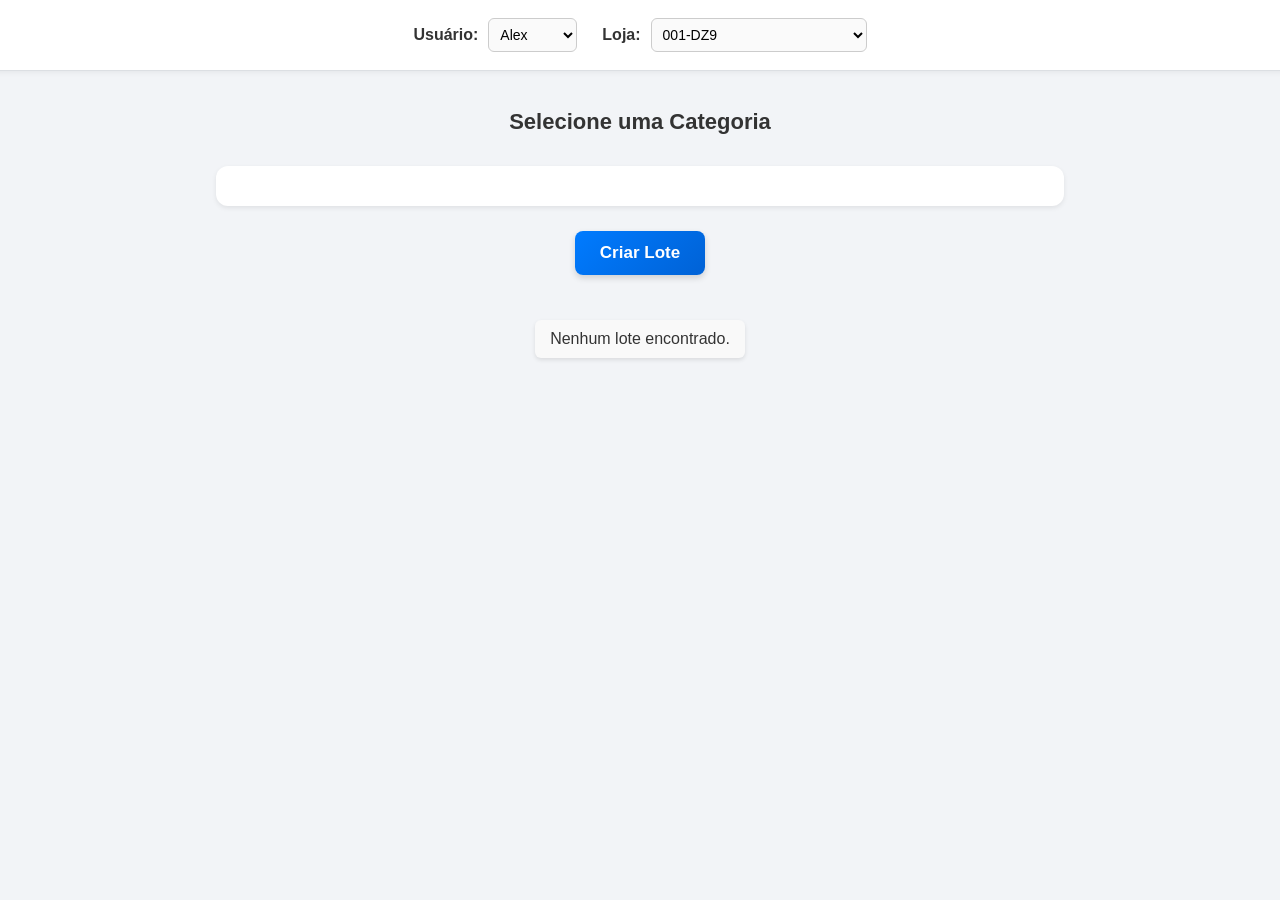
==== contagens.html @ 691c2fd4 "Add files via upload" ====
<!DOCTYPE html>
<html lang="pt-br">
  <head>
    <meta charset="UTF-8" />
    <meta name="viewport" content="width=device-width, initial-scale=1.0" />
    <title>Contagens</title>
    <link rel="stylesheet" href="./contagens.css" />
  </head>
  <body>
    <!-- Botão Tela Cheia -->
    <button id="botao-tela-cheia">Tela Cheia</button>

    <!-- Radio Loja ou Depósito -->
    <div id="selecao-tipo">
      <label>
        <input
          type="radio"
          name="tipo-local"
          value="loja"
          id="radio-loja"
          checked
        />
        Loja
      </label>
      <label>
        <input
          type="radio"
          name="tipo-local"
          value="deposito"
          id="radio-deposito"
        />
        Depósito
      </label>
    </div>

    <!-- Corredor -->
    <div class="campo">
      <label for="corredor">Corredor:</label>
      <input type="text" id="corredor" class="expandido" />
    </div>

    <!-- Coluna e Andar -->
    <div class="campo-coluna-andar">
      <div class="campo coluna-andar">
        <label for="coluna">Coluna:</label>
        <select id="coluna">
          <option value="">Selecione</option>
          <option value="A">A</option>
          <option value="B">B</option>
          <option value="C">C</option>
          <option value="D">D</option>
          <option value="E">E</option>
          <option value="F">F</option>
          <option value="G">G</option>
          <option value="H">H</option>
          <option value="I">I</option>
          <option value="J">J</option>
          <option value="K">K</option>
          <option value="L">L</option>
          <option value="M">M</option>
          <option value="N">N</option>
          <option value="O">O</option>
          <option value="P">P</option>
          <option value="Q">Q</option>
          <option value="R">R</option>
          <option value="S">S</option>
          <option value="T">T</option>
          <option value="U">U</option>
          <option value="V">V</option>
          <option value="W">W</option>
          <option value="X">X</option>
          <option value="Y">Y</option>
          <option value="Z">Z</option>
        </select>
      </div>

      <div class="campo coluna-andar">
        <label for="andar">Andar:</label>
        <select id="andar">
          <option value="">Selecione</option>
          <option value="1">1</option>
          <option value="2">2</option>
          <option value="3">3</option>
          <option value="4">4</option>
          <option value="5">5</option>
          <option value="6">6</option>
          <option value="7">7</option>
          <option value="8">8</option>
          <option value="9">9</option>
          <option value="10">10</option>
          <option value="11">11</option>
          <option value="12">12</option>
          <option value="13">13</option>
          <option value="14">14</option>
          <option value="15">15</option>
          <option value="16">16</option>
          <option value="17">17</option>
          <option value="18">18</option>
          <option value="19">19</option>
          <option value="20">20</option>
        </select>
      </div>
    </div>

    <!-- Código ou Nome do Produto -->
    <div class="campo campo-codigo-produto">
      <label for="codigo-produto">Digite o código ou nome do produto:</label>
      <input type="text" id="codigo-produto" class="expandido" />
    </div>

    <!-- Quantidade e Qtde1 -->
    <div class="campo-quantidade">
      <div class="campo quantidade-campo">
        <label for="quantidade" class="label-acima">Digite a quantidade:</label>
        <input type="number" id="quantidade" />
      </div>
      <div class="qtde1">
        <label for="checkbox-qtde1">Qtde1:</label>
        <input type="checkbox" id="checkbox-qtde1" />
      </div>
    </div>

    <!-- Botão Exportar -->
    <button id="botao-exportar-contagens">Exportar Contagens</button>

    <script src="./contagens.js"></script>
  </body>
</html>
---- contagens.css ----
/* -------------------------------------------------------------
   Reset básico
-------------------------------------------------------------*/
* {
  margin: 0;
  padding: 0;
  box-sizing: border-box;
}

body {
  font-family: "Segoe UI", Arial, sans-serif;
  background-color: #f5f6fa;
  color: #333;
  display: flex;
  flex-direction: column;
  align-items: center;
  min-height: 100vh;
  padding: 1.5rem;
}

/* -------------------------------------------------------------
   Botões
-------------------------------------------------------------*/
button {
  padding: 0.6rem 1.2rem;
  border: none;
  border-radius: 0.5rem;
  font-size: 1rem;
  font-weight: 600;
  cursor: pointer;
  transition: all 0.2s ease;
  box-shadow: 0 0.2rem 0.6rem rgba(0, 0, 0, 0.1);
}

#botao-tela-cheia {
  background: linear-gradient(135deg, #4e54c8, #8f94fb);
  color: white;
  margin-bottom: 1rem;
}

#botao-tela-cheia:hover {
  transform: translateY(-0.125rem);
  box-shadow: 0 0.4rem 1.2rem rgba(0, 0, 0, 0.15);
}

#botao-exportar-contagens {
  background: linear-gradient(135deg, #00b894, #55efc4);
  color: white;
  margin-top: 1rem;
}

#botao-exportar-contagens:hover {
  transform: translateY(-0.125rem);
  box-shadow: 0 0.4rem 1.2rem rgba(0, 0, 0, 0.15);
}

/* -------------------------------------------------------------
   Radios Loja e Depósito
-------------------------------------------------------------*/
#selecao-tipo {
  display: flex;
  gap: 1rem;
  margin-bottom: 0.8rem;
  align-items: center;
}

#selecao-tipo label {
  font-weight: 600;
  cursor: pointer;
}

/* -------------------------------------------------------------
   Campos de entrada e selects
-------------------------------------------------------------*/
.campo {
  display: flex;
  align-items: center;
  gap: 0.3rem;
  margin-bottom: 0.8rem;
  width: 100%;
  max-width: 30rem;
}

.campo label {
  font-weight: 500;
  min-width: 4.5rem;
  font-size: 0.9rem;
}

/* Inputs que ocupam todo espaço disponível */
.campo input[type="text"].expandido,
.campo input[type="number"].expandido,
.campo select {
  flex: 1;
  width: 100%;
  padding: 0.4rem 0.6rem;
  border-radius: 0.3rem;
  border: 1px solid #ccc;
  font-size: 0.9rem;
}

/* Coluna e Andar lado a lado */
.campo-coluna-andar {
  display: flex;
  gap: 0.3rem;
  width: 100%;
  max-width: 30rem;
}

.campo-coluna-andar .coluna-andar {
  display: flex;
  flex-direction: column; /* label acima do select */
  flex: 1;
  gap: 0.2rem;
}

.campo-codigo-produto {
  display: flex;
  flex-direction: column; /* Label acima do input */
  gap: 0.2rem; /* pequeno espaçamento entre label e input */
}

/* Campo quantidade e checkbox Qtde1 */
.campo-quantidade {
  display: flex;
  width: 100%;
  max-width: 30rem;
  align-items: center;
  gap: 0.5rem;
}

.campo-quantidade .quantidade-campo {
  flex: 0 0 70%;
  display: flex;
  flex-direction: column; /* label acima do input */
  gap: 0.2rem;
}

.campo-quantidade .qtde1 {
  flex: 1;
  display: flex;
  justify-content: flex-start;
  align-items: center; /* centraliza verticalmente */
  gap: 0.3rem;
}

.campo-quantidade input[type="checkbox"] {
  transform: scale(1.1);
  cursor: pointer;
}

/* Inputs padrão */
input[type="text"],
input[type="number"],
select {
  padding: 0.4rem 0.6rem;
  border-radius: 0.3rem;
  border: 1px solid #ccc;
  font-size: 0.9rem;
  width: 100%;
}
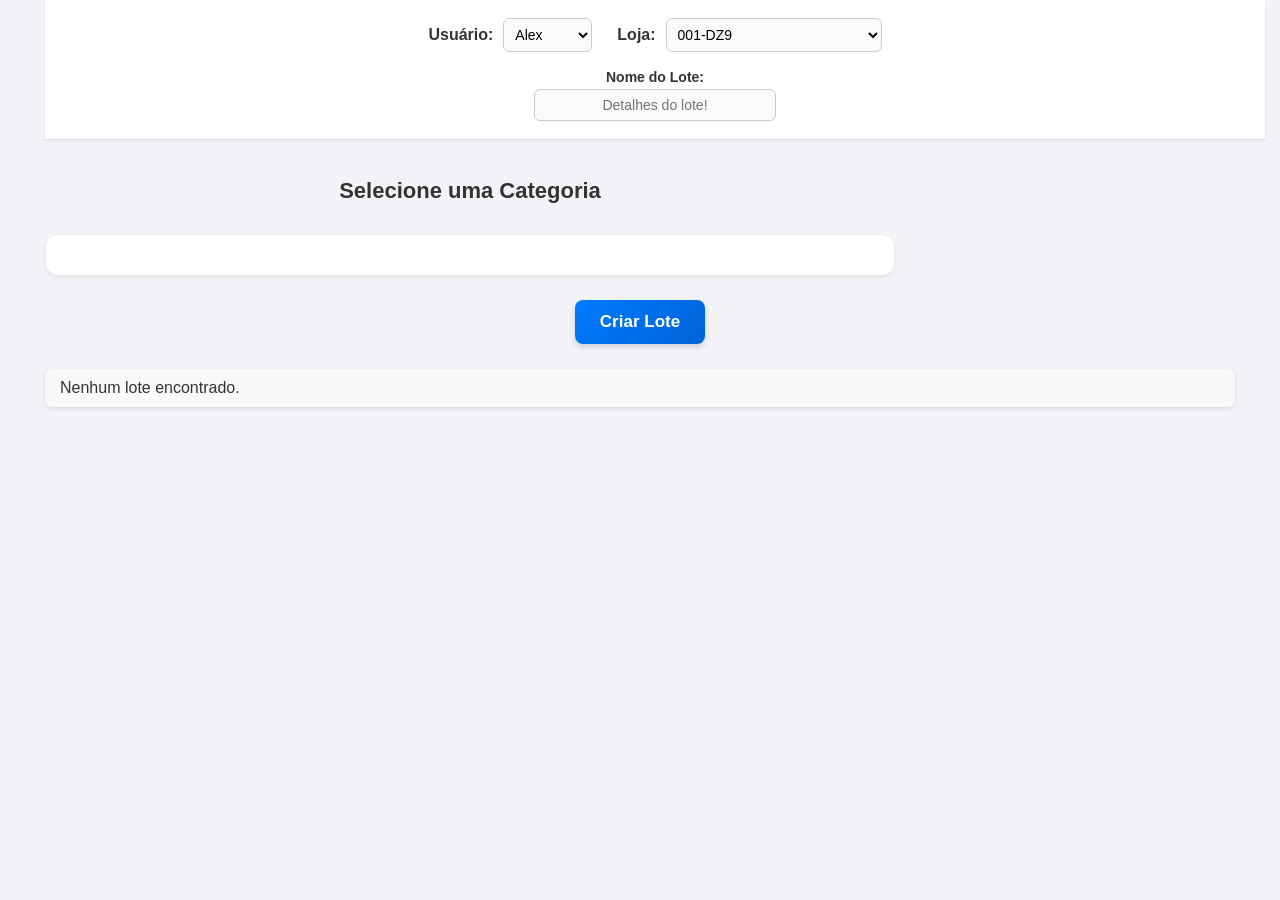
==== commit 45d561b0: "Novo Projeto" ====
--- a/contagens.html
+++ b/contagens.html
@@ -1,128 +1,126 @@
-<!DOCTYPE html>
-<html lang="pt-br">
-  <head>
-    <meta charset="UTF-8" />
-    <meta name="viewport" content="width=device-width, initial-scale=1.0" />
-    <title>Contagens</title>
-    <link rel="stylesheet" href="./contagens.css" />
-  </head>
-  <body>
-    <!-- Botão Tela Cheia -->
-    <button id="botao-tela-cheia">Tela Cheia</button>
-
-    <!-- Radio Loja ou Depósito -->
-    <div id="selecao-tipo">
-      <label>
-        <input
-          type="radio"
-          name="tipo-local"
-          value="loja"
-          id="radio-loja"
-          checked
-        />
-        Loja
-      </label>
-      <label>
-        <input
-          type="radio"
-          name="tipo-local"
-          value="deposito"
-          id="radio-deposito"
-        />
-        Depósito
-      </label>
-    </div>
-
-    <!-- Corredor -->
-    <div class="campo">
-      <label for="corredor">Corredor:</label>
-      <input type="text" id="corredor" class="expandido" />
-    </div>
-
-    <!-- Coluna e Andar -->
-    <div class="campo-coluna-andar">
-      <div class="campo coluna-andar">
-        <label for="coluna">Coluna:</label>
-        <select id="coluna">
-          <option value="">Selecione</option>
-          <option value="A">A</option>
-          <option value="B">B</option>
-          <option value="C">C</option>
-          <option value="D">D</option>
-          <option value="E">E</option>
-          <option value="F">F</option>
-          <option value="G">G</option>
-          <option value="H">H</option>
-          <option value="I">I</option>
-          <option value="J">J</option>
-          <option value="K">K</option>
-          <option value="L">L</option>
-          <option value="M">M</option>
-          <option value="N">N</option>
-          <option value="O">O</option>
-          <option value="P">P</option>
-          <option value="Q">Q</option>
-          <option value="R">R</option>
-          <option value="S">S</option>
-          <option value="T">T</option>
-          <option value="U">U</option>
-          <option value="V">V</option>
-          <option value="W">W</option>
-          <option value="X">X</option>
-          <option value="Y">Y</option>
-          <option value="Z">Z</option>
-        </select>
-      </div>
-
-      <div class="campo coluna-andar">
-        <label for="andar">Andar:</label>
-        <select id="andar">
-          <option value="">Selecione</option>
-          <option value="1">1</option>
-          <option value="2">2</option>
-          <option value="3">3</option>
-          <option value="4">4</option>
-          <option value="5">5</option>
-          <option value="6">6</option>
-          <option value="7">7</option>
-          <option value="8">8</option>
-          <option value="9">9</option>
-          <option value="10">10</option>
-          <option value="11">11</option>
-          <option value="12">12</option>
-          <option value="13">13</option>
-          <option value="14">14</option>
-          <option value="15">15</option>
-          <option value="16">16</option>
-          <option value="17">17</option>
-          <option value="18">18</option>
-          <option value="19">19</option>
-          <option value="20">20</option>
-        </select>
-      </div>
-    </div>
-
-    <!-- Código ou Nome do Produto -->
-    <div class="campo campo-codigo-produto">
-      <label for="codigo-produto">Digite o código ou nome do produto:</label>
-      <input type="text" id="codigo-produto" class="expandido" />
-    </div>
-
-    <!-- Quantidade e Qtde1 -->
-    <div class="campo-quantidade">
-      <div class="campo quantidade-campo">
-        <label for="quantidade" class="label-acima">Digite a quantidade:</label>
-        <input type="number" id="quantidade" />
-      </div>
-      <div class="qtde1">
-        <label for="checkbox-qtde1">Qtde1:</label>
-        <input type="checkbox" id="checkbox-qtde1" />
-      </div>
-    </div>
-
-    <!-- Botão Exportar -->
-    <button id="botao-exportar-contagens">Exportar Contagens</button>
-
-    <script src="./contagens.js"></script>
-  </body>
-</html>
+<!DOCTYPE html>
+<html lang="pt-br">
+  <head>
+    <meta charset="UTF-8" />
+    <meta name="viewport" content="width=device-width, initial-scale=1.0" />
+    <title>Contagens</title>
+    <link rel="stylesheet" href="./contagens.css" />
+  </head>
+  <body>
+    <button id="botao-tela-cheia">Tela Cheia</button>
+
+    <div id="selecao-tipo">
+      <label
+        ><input type="radio" name="tipo-local" value="loja" checked />
+        Loja</label
+      >
+      <label
+        ><input type="radio" name="tipo-local" value="deposito" />
+        Depósito</label
+      >
+    </div>
+
+    <div class="campo">
+      <label for="corredor">Corredor:</label>
+      <input type="text" id="corredor" class="expandido" />
+    </div>
+
+    <div class="campo-coluna-andar">
+      <div class="campo coluna-andar">
+        <label for="coluna">Coluna:</label>
+        <select id="coluna">
+          <option value="A">A</option>
+          <option value="B">B</option>
+          <option value="C">C</option>
+          <option value="D">D</option>
+          <option value="E">E</option>
+          <option value="F">F</option>
+          <option value="G">G</option>
+          <option value="H">H</option>
+          <option value="I">I</option>
+          <option value="J">J</option>
+          <option value="K">K</option>
+          <option value="L">L</option>
+          <option value="M">M</option>
+          <option value="N">N</option>
+          <option value="O">O</option>
+          <option value="P">P</option>
+          <option value="Q">Q</option>
+          <option value="R">R</option>
+          <option value="S">S</option>
+          <option value="T">T</option>
+          <option value="U">U</option>
+          <option value="V">V</option>
+          <option value="W">W</option>
+          <option value="X">X</option>
+          <option value="Y">Y</option>
+          <option value="Z">Z</option>
+        </select>
+      </div>
+      <div class="campo coluna-andar">
+        <label for="andar">Andar:</label>
+        <select id="andar">
+          <option value="1">1</option>
+          <option value="2">2</option>
+          <option value="3">3</option>
+          <option value="4">4</option>
+          <option value="5">5</option>
+          <option value="6">6</option>
+          <option value="7">7</option>
+          <option value="8">8</option>
+          <option value="9">9</option>
+          <option value="10">10</option>
+          <option value="11">11</option>
+          <option value="12">12</option>
+          <option value="13">13</option>
+          <option value="14">14</option>
+          <option value="15">15</option>
+          <option value="16">16</option>
+          <option value="17">17</option>
+          <option value="18">18</option>
+          <option value="19">19</option>
+          <option value="20">20</option>
+        </select>
+      </div>
+    </div>
+
+    <div class="campo campo-codigo-produto">
+      <label for="codigo-produto">Digite o código ou nome do produto:</label>
+      <input
+        type="text"
+        id="codigo-produto"
+        class="expandido"
+        enterkeyhint="enter"
+      />
+    </div>
+
+    <div id="info-produto"></div>
+
+    <div class="campo-quantidade">
+      <div class="campo quantidade-campo">
+        <label for="quantidade">Digite a quantidade:</label>
+        <input type="number" id="quantidade" />
+      </div>
+      <div class="qtde1">
+        <label for="checkbox-qtde1">Qtde1:</label>
+        <input type="checkbox" id="checkbox-qtde1" />
+      </div>
+    </div>
+
+    <div id="ultimo-produto"></div>
+
+    <button id="botao-exportar-contagens">Exportar Contagens</button>
+    <button id="botao-ver-contagens">Ver Contagens Salvas</button>
+
+    <div id="modal-contagens" class="modal-contagens">
+      <div class="modal-conteudo">
+        <button id="fechar-modal" class="fechar-modal">X</button>
+        <h3>Contagens Salvas</h3>
+        <div id="lista-contagens"></div>
+      </div>
+    </div>
+
+    <script src="./contagens.js"></script>
+    <script src="./exportar-contagens.js"></script>
+  </body>
+</html>
--- a/contagens.css
+++ b/contagens.css
@@ -1,161 +1,432 @@
-/* -------------------------------------------------------------
-   Reset básico
--------------------------------------------------------------*/
-* {
-  margin: 0;
-  padding: 0;
-  box-sizing: border-box;
-}
-
-body {
-  font-family: "Segoe UI", Arial, sans-serif;
-  background-color: #f5f6fa;
-  color: #333;
-  display: flex;
-  flex-direction: column;
-  align-items: center;
-  min-height: 100vh;
-  padding: 1.5rem;
-}
-
-/* -------------------------------------------------------------
-   Botões
--------------------------------------------------------------*/
-button {
-  padding: 0.6rem 1.2rem;
-  border: none;
-  border-radius: 0.5rem;
-  font-size: 1rem;
-  font-weight: 600;
-  cursor: pointer;
-  transition: all 0.2s ease;
-  box-shadow: 0 0.2rem 0.6rem rgba(0, 0, 0, 0.1);
-}
-
-#botao-tela-cheia {
-  background: linear-gradient(135deg, #4e54c8, #8f94fb);
-  color: white;
-  margin-bottom: 1rem;
-}
-
-#botao-tela-cheia:hover {
-  transform: translateY(-0.125rem);
-  box-shadow: 0 0.4rem 1.2rem rgba(0, 0, 0, 0.15);
-}
-
-#botao-exportar-contagens {
-  background: linear-gradient(135deg, #00b894, #55efc4);
-  color: white;
-  margin-top: 1rem;
-}
-
-#botao-exportar-contagens:hover {
-  transform: translateY(-0.125rem);
-  box-shadow: 0 0.4rem 1.2rem rgba(0, 0, 0, 0.15);
-}
-
-/* -------------------------------------------------------------
-   Radios Loja e Depósito
--------------------------------------------------------------*/
-#selecao-tipo {
-  display: flex;
-  gap: 1rem;
-  margin-bottom: 0.8rem;
-  align-items: center;
-}
-
-#selecao-tipo label {
-  font-weight: 600;
-  cursor: pointer;
-}
-
-/* -------------------------------------------------------------
-   Campos de entrada e selects
--------------------------------------------------------------*/
-.campo {
-  display: flex;
-  align-items: center;
-  gap: 0.3rem;
-  margin-bottom: 0.8rem;
-  width: 100%;
-  max-width: 30rem;
-}
-
-.campo label {
-  font-weight: 500;
-  min-width: 4.5rem;
-  font-size: 0.9rem;
-}
-
-/* Inputs que ocupam todo espaço disponível */
-.campo input[type="text"].expandido,
-.campo input[type="number"].expandido,
-.campo select {
-  flex: 1;
-  width: 100%;
-  padding: 0.4rem 0.6rem;
-  border-radius: 0.3rem;
-  border: 1px solid #ccc;
-  font-size: 0.9rem;
-}
-
-/* Coluna e Andar lado a lado */
-.campo-coluna-andar {
-  display: flex;
-  gap: 0.3rem;
-  width: 100%;
-  max-width: 30rem;
-}
-
-.campo-coluna-andar .coluna-andar {
-  display: flex;
-  flex-direction: column; /* label acima do select */
-  flex: 1;
-  gap: 0.2rem;
-}
-
-.campo-codigo-produto {
-  display: flex;
-  flex-direction: column; /* Label acima do input */
-  gap: 0.2rem; /* pequeno espaçamento entre label e input */
-}
-
-/* Campo quantidade e checkbox Qtde1 */
-.campo-quantidade {
-  display: flex;
-  width: 100%;
-  max-width: 30rem;
-  align-items: center;
-  gap: 0.5rem;
-}
-
-.campo-quantidade .quantidade-campo {
-  flex: 0 0 70%;
-  display: flex;
-  flex-direction: column; /* label acima do input */
-  gap: 0.2rem;
-}
-
-.campo-quantidade .qtde1 {
-  flex: 1;
-  display: flex;
-  justify-content: flex-start;
-  align-items: center; /* centraliza verticalmente */
-  gap: 0.3rem;
-}
-
-.campo-quantidade input[type="checkbox"] {
-  transform: scale(1.1);
-  cursor: pointer;
-}
-
-/* Inputs padrão */
-input[type="text"],
-input[type="number"],
-select {
-  padding: 0.4rem 0.6rem;
-  border-radius: 0.3rem;
-  border: 1px solid #ccc;
-  font-size: 0.9rem;
-  width: 100%;
-}
+/* ===========================================================
+   Reset básico e tipografia
+=========================================================== */
+* {
+  margin: 0;
+  padding: 0;
+  box-sizing: border-box;
+}
+
+body {
+  font-family: "Segoe UI", Arial, sans-serif;
+  background: #f5f6fa;
+  color: #333;
+  display: flex;
+  flex-direction: column;
+  align-items: center;
+  min-height: 100vh;
+  padding: 1.5rem;
+}
+
+/* ===========================================================
+   Botões principais
+=========================================================== */
+button {
+  padding: 0.6rem 1.2rem;
+  border: none;
+  border-radius: 0.5rem;
+  font-size: 1rem;
+  font-weight: 600;
+  cursor: pointer;
+  transition: all 0.2s ease;
+  box-shadow: 0 0.2rem 0.6rem rgba(0, 0, 0, 0.1);
+}
+
+button:hover {
+  transform: translateY(-0.125rem);
+  box-shadow: 0 0.4rem 1.2rem rgba(0, 0, 0, 0.15);
+}
+
+#botao-tela-cheia {
+  background: linear-gradient(135deg, #4e54c8, #8f94fb);
+  color: #fff;
+  margin-bottom: 1rem;
+}
+
+#botao-exportar-contagens {
+  background: linear-gradient(135deg, #00b894, #55efc4);
+  color: #fff;
+  margin-top: 1rem;
+}
+
+
+#botao-ver-contagens{
+  margin-top: 1rem;
+  background: linear-gradient(135deg, #081e9b, #556cef);
+  color: #fff;
+}
+
+/* ===========================================================
+   Radios Loja / Depósito
+=========================================================== */
+#selecao-tipo {
+  display: flex;
+  gap: 1rem;
+  margin-bottom: 0.8rem;
+  align-items: center;
+}
+
+#selecao-tipo label {
+  font-weight: 600;
+  cursor: pointer;
+}
+
+/* ===========================================================
+   Campos de entrada e selects
+=========================================================== */
+.campo,
+.campo-coluna-andar,
+.campo-quantidade {
+  display: flex;
+  width: 100%;
+  max-width: 30rem;
+  gap: 0.5rem;
+  margin-bottom: 0.8rem;
+  align-items: center;
+}
+
+.campo-coluna-andar {
+  gap: 0.3rem;
+}
+
+.campo-coluna-andar .coluna-andar {
+  flex: 1;
+  display: flex;
+  flex-direction: column;
+  gap: 0.2rem;
+}
+
+.campo-codigo-produto,
+.campo-quantidade .quantidade-campo {
+  flex-direction: column;
+  gap: 0.2rem;
+}
+
+.campo-quantidade .quantidade-campo {
+  flex: 0 0 70%;
+  margin-top: 12px;
+}
+
+.campo-quantidade .qtde1 {
+  flex: 1;
+  display: flex;
+  gap: 0.3rem;
+  align-items: center;
+}
+
+input[type="text"],
+input[type="number"],
+select {
+  padding: 0.4rem 0.6rem;
+  border-radius: 0.3rem;
+  border: 1px solid #ccc;
+  font-size: 0.9rem;
+  width: 100%;
+}
+
+input[type="checkbox"] {
+  transform: scale(1.1);
+  cursor: pointer;
+}
+
+/* ===========================================================
+   Containers de produto e resultados
+=========================================================== */
+#info-produto,
+.ultimo-contado,
+.item-resultado {
+  border-radius: 12px;
+  padding: 12px 16px;
+  font-family: "Segoe UI", Arial, sans-serif;
+  font-size: 0.95rem;
+  line-height: 1.3;
+  transition: all 0.3s ease;
+  display: flex;
+  flex-direction: column;
+  gap: 6px;
+}
+
+#info-produto {
+  min-height: 80px;
+  max-width: 30rem;
+  width: 100%;
+  background: #ffffff;
+  color: #f0f0f0;
+  box-shadow: 0 4px 12px rgba(0, 0, 0, 0.2);
+  display: none;
+}
+
+.ultimo-contado,
+.item-resultado {
+  background: #1f1f1f;
+  color: #fff;
+  border: 1px solid #3a3a3a;
+  cursor: pointer;
+}
+
+.item-resultado:hover,
+.ultimo-contado:hover {
+  background: #2c2c2c;
+  border-color: #6a00ff;
+}
+
+/* ===========================================================
+   Estilos de linhas internas do produto
+=========================================================== */
+#info-produto strong,
+.ultimo-contado div strong {
+  color: #555555;
+  font-weight: 600;
+  margin-right: 4px;
+}
+
+#info-produto .linha-seq-ean,
+#info-produto .linha-qtd {
+  display: flex;
+  justify-content: space-between;
+  align-items: center;
+  width: 100%;
+}
+
+#info-produto .linha-descricao {
+  display: flex;
+  flex-direction: column;
+}
+
+#info-produto .linha-descricao .descricao {
+  font-weight: 600;
+  color: #070abb;
+  word-break: break-word;
+}
+
+#info-produto .linha-qtd .qtd {
+  font-weight: 600;
+  color: #ff0000;
+}
+
+#info-produto .linha-seq-ean .seq,
+#info-produto .linha-seq-ean .ean {
+  font-weight: 600;
+  color: #1e00ff;
+}
+
+/* ===========================================================
+   Status do produto
+=========================================================== */
+.produto-encontrado {
+  background: linear-gradient(135deg, #0f2027, #203a43, #2c5364);
+  border: 1.7px solid #00ffee;
+}
+
+.produto-fora-lote {
+  background: linear-gradient(135deg, #2c003e, #4a007b);
+  border: 1px solid #ff6ec7;
+}
+
+.produto-fora-lote .msg,
+.produto-nao-encontrado .msg {
+  font-weight: 600;
+}
+
+.produto-fora-lote .msg {
+  color: #ff6ec7;
+}
+
+.produto-nao-encontrado {
+  background: linear-gradient(135deg, #3a0000, #6b0000);
+  border: 1px solid #ff4c4c;
+}
+
+.produto-nao-encontrado .msg {
+  color: #ff4c4c;
+}
+
+/* ===========================================================
+   Lista de resultados da busca
+=========================================================== */
+.lista-resultados {
+  display: flex;
+  flex-direction: column;
+  gap: 8px;
+  margin-top: 10px;
+}
+
+.item-resultado div {
+  margin-bottom: 4px;
+}
+
+.descricao-lista {
+  font-size: 0.9rem;
+  opacity: 0.9;
+}
+
+/* ===========================================================
+   Último produto contado
+=========================================================== */
+#ultimo-produto {
+  width: 100%;
+  max-width: 30rem;
+  display: flex;
+  flex-direction: column;
+  gap: 8px;
+  margin-top: 10px;
+}
+
+.ultimo-contado div span {
+  color: #00ffab;
+  font-weight: 600;
+}
+
+/* ===========================================================
+   Estilos Qtde1
+=========================================================== */
+.bloqueado-qtde {
+  background: #c0c0c0 !important;
+  border: 1px solid #0094b2 !important;
+  color: #ff0000 !important;
+  font-weight: 600;
+  pointer-events: none !important;
+  user-select: none !important;
+}
+
+
+/* ===========================================================
+   Último produto contado
+=========================================================== */
+#ultimo-produto {
+  width: 100%;
+  max-width: 30rem;
+  display: flex;
+  flex-direction: column;
+  gap: 8px;
+  margin-top: 10px;
+  font-family: "Segoe UI", Arial, sans-serif;
+}
+
+.ultimo-contado {
+  padding: 12px 16px;
+  border-radius: 8px;
+  background: #1f1f1f;
+  color: #fff;
+  border: 1px solid #3a3a3a;
+  transition: all 0.2s ease;
+  display: flex;
+  flex-direction: column;
+  gap: 6px;
+}
+
+.ultimo-contado:hover {
+  background: #2c2c2c;
+  border-color: #6a00ff;
+}
+
+/* Cada linha dentro do último produto contado */
+.ultimo-contado div {
+  display: flex;
+  gap: 6px;
+  flex-wrap: wrap; /* evita overflow se a descrição for longa */
+  align-items: start;
+}
+
+/* Chave (SEQ, EAN, Qtd) */
+.ultimo-contado .chave {
+  color: #8ab4f8;   /* azul suave */
+  font-weight: 600;
+  min-width: 50px;   /* largura mínima para alinhar valores */
+  text-align: left;
+}
+
+/* Valor */
+.ultimo-contado .valor {
+  color: #00ffab;   /* destaque em verde */
+  font-weight: 600;
+  flex: 1;           /* ocupa espaço restante, facilita quebra de linha */
+  word-break: break-word; /* evita overflow de textos longos */
+}
+
+/* Descrição mais suave */
+.ultimo-contado .descricao-lista .valor {
+  font-size: 0.95rem;
+  opacity: 0.9;
+}
+
+
+
+
+/* ===========================================================
+   Modal de contagens
+=========================================================== */
+.modal-contagens {
+  position: fixed;
+  top: 0;
+  left: 0;
+  width: 100%;
+  height: 100%;
+  background: rgba(0,0,0,0.6);
+  display: none;
+  justify-content: center;
+  align-items: center;
+  z-index: 9999;
+}
+
+.modal-conteudo {
+  background: #1f1f1f;
+  color: #fff;
+  padding: 20px;
+  border-radius: 12px;
+  width: 90%;
+  max-width: 600px;
+  max-height: 80%;
+  overflow-y: auto;
+  position: relative;
+  box-shadow: 0 4px 20px rgba(0,0,0,0.5);
+}
+
+.fechar-modal {
+  position: fixed;
+  top: 10px;
+  right: 10px;
+  background: #ff4c4c;
+  border: none;
+  border-radius: 50%; /* garante círculo perfeito */
+  width: 32px;
+  height: 32px;
+  color: white;
+  font-weight: bold;
+  font-size: 1rem;
+  cursor: pointer;
+  transition: 0.2s;
+  display: flex;
+  align-items: center;
+  justify-content: center; /* centraliza o X vertical e horizontal */
+  padding: 0;
+}
+
+.fechar-modal:hover {
+  transform: scale(1.1);
+}
+
+
+/* Lista de contagens */
+#lista-contagens .contagem-item {
+  padding: 10px;
+  margin-bottom: 8px;
+  border-radius: 8px;
+  background: #2c2c2c;
+  border: 1px solid #3a3a3a;
+  display: flex;
+  flex-direction: column;
+  gap: 4px;
+}
+
+#lista-contagens .contagem-item span.chave {
+  color: #8ab4f8;
+  font-weight: 600;
+  min-width: 60px;
+}
+
+#lista-contagens .contagem-item span.valor {
+  color: #00ffab;
+  font-weight: 600;
+  word-break: break-word;
+}
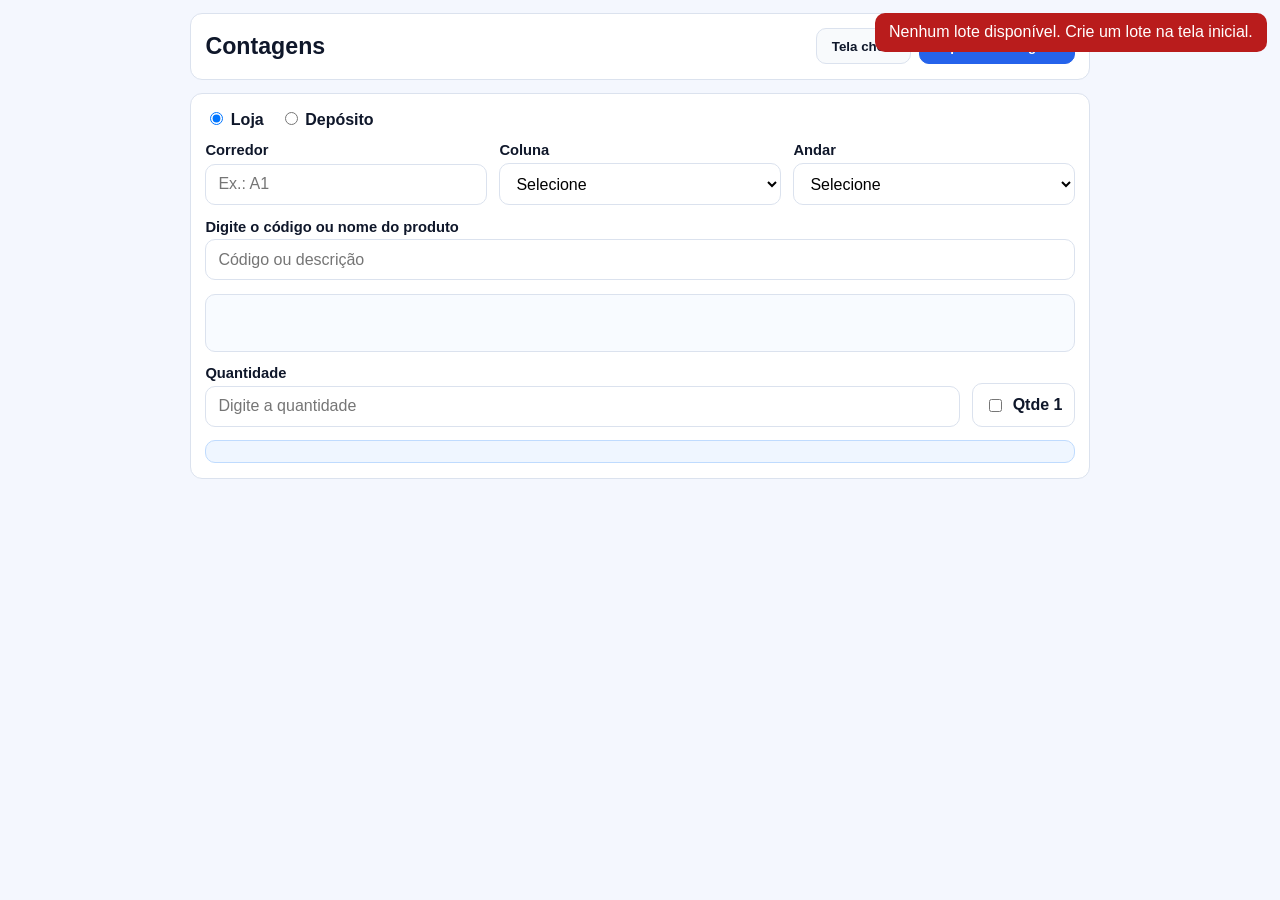
==== commit cad3296d: "Teste" ====
--- a/contagens.html
+++ b/contagens.html
@@ -1,126 +1,64 @@
 <!DOCTYPE html>
-<html lang="pt-br">
+<html lang="pt-BR">
   <head>
     <meta charset="UTF-8" />
     <meta name="viewport" content="width=device-width, initial-scale=1.0" />
-    <title>Contagens</title>
-    <link rel="stylesheet" href="./contagens.css" />
+    <title>Inventário • Contagens</title>
+    <link rel="stylesheet" href="./style-contagens.css" />
   </head>
   <body>
-    <button id="botao-tela-cheia">Tela Cheia</button>
+    <main class="contagens-layout">
+      <header class="contagens-header">
+        <h1>Contagens</h1>
+        <div class="header-actions">
+          <button id="fullscreen-btn" class="btn">Tela cheia</button>
+          <button id="exportar-contagens" class="btn primary">Exportar contagens</button>
+        </div>
+      </header>
 
-    <div id="selecao-tipo">
-      <label
-        ><input type="radio" name="tipo-local" value="loja" checked />
-        Loja</label
-      >
-      <label
-        ><input type="radio" name="tipo-local" value="deposito" />
-        Depósito</label
-      >
-    </div>
+      <section class="card">
+        <div class="radio-group">
+          <label><input type="radio" name="tipo-contagem" value="loja" checked /> Loja</label>
+          <label><input type="radio" name="tipo-contagem" value="deposito" /> Depósito</label>
+        </div>
 
-    <div class="campo">
-      <label for="corredor">Corredor:</label>
-      <input type="text" id="corredor" class="expandido" />
-    </div>
+        <div class="grid cols-3">
+          <label class="field">
+            <span>Corredor</span>
+            <input type="text" id="corredor" placeholder="Ex.: A1" />
+          </label>
+          <label class="field">
+            <span>Coluna</span>
+            <select id="coluna"></select>
+          </label>
+          <label class="field">
+            <span>Andar</span>
+            <select id="andar"></select>
+          </label>
+        </div>
 
-    <div class="campo-coluna-andar">
-      <div class="campo coluna-andar">
-        <label for="coluna">Coluna:</label>
-        <select id="coluna">
-          <option value="A">A</option>
-          <option value="B">B</option>
-          <option value="C">C</option>
-          <option value="D">D</option>
-          <option value="E">E</option>
-          <option value="F">F</option>
-          <option value="G">G</option>
-          <option value="H">H</option>
-          <option value="I">I</option>
-          <option value="J">J</option>
-          <option value="K">K</option>
-          <option value="L">L</option>
-          <option value="M">M</option>
-          <option value="N">N</option>
-          <option value="O">O</option>
-          <option value="P">P</option>
-          <option value="Q">Q</option>
-          <option value="R">R</option>
-          <option value="S">S</option>
-          <option value="T">T</option>
-          <option value="U">U</option>
-          <option value="V">V</option>
-          <option value="W">W</option>
-          <option value="X">X</option>
-          <option value="Y">Y</option>
-          <option value="Z">Z</option>
-        </select>
-      </div>
-      <div class="campo coluna-andar">
-        <label for="andar">Andar:</label>
-        <select id="andar">
-          <option value="1">1</option>
-          <option value="2">2</option>
-          <option value="3">3</option>
-          <option value="4">4</option>
-          <option value="5">5</option>
-          <option value="6">6</option>
-          <option value="7">7</option>
-          <option value="8">8</option>
-          <option value="9">9</option>
-          <option value="10">10</option>
-          <option value="11">11</option>
-          <option value="12">12</option>
-          <option value="13">13</option>
-          <option value="14">14</option>
-          <option value="15">15</option>
-          <option value="16">16</option>
-          <option value="17">17</option>
-          <option value="18">18</option>
-          <option value="19">19</option>
-          <option value="20">20</option>
-        </select>
-      </div>
-    </div>
+        <label class="field">
+          <span>Digite o código ou nome do produto</span>
+          <input type="text" id="codigo" placeholder="Código ou descrição" enterkeyhint="enter" />
+        </label>
 
-    <div class="campo campo-codigo-produto">
-      <label for="codigo-produto">Digite o código ou nome do produto:</label>
-      <input
-        type="text"
-        id="codigo-produto"
-        class="expandido"
-        enterkeyhint="enter"
-      />
-    </div>
+        <section id="resultado" class="resultado"></section>
 
-    <div id="info-produto"></div>
+        <div id="quantidade-bloco" class="grid cols-2 align-end">
+          <label class="field">
+            <span>Quantidade</span>
+            <input type="number" id="quantidade" step="any" placeholder="Digite a quantidade" enterkeyhint="enter" />
+          </label>
+          <label class="qtde1-toggle">
+            <input type="checkbox" id="qtde1" />
+            <span>Qtde 1</span>
+          </label>
+        </div>
 
-    <div class="campo-quantidade">
-      <div class="campo quantidade-campo">
-        <label for="quantidade">Digite a quantidade:</label>
-        <input type="number" id="quantidade" />
-      </div>
-      <div class="qtde1">
-        <label for="checkbox-qtde1">Qtde1:</label>
-        <input type="checkbox" id="checkbox-qtde1" />
-      </div>
-    </div>
+        <section id="ultimo-contado" class="ultimo-contado" hidden></section>
+      </section>
+    </main>
 
-    <div id="ultimo-produto"></div>
-
-    <button id="botao-exportar-contagens">Exportar Contagens</button>
-    <button id="botao-ver-contagens">Ver Contagens Salvas</button>
-
-    <div id="modal-contagens" class="modal-contagens">
-      <div class="modal-conteudo">
-        <button id="fechar-modal" class="fechar-modal">X</button>
-        <h3>Contagens Salvas</h3>
-        <div id="lista-contagens"></div>
-      </div>
-    </div>
-
-    <script src="./contagens.js"></script>
-    <script src="./exportar-contagens.js"></script>
+    <script type="module" src="./src/contagens-page.js"></script>
   </body>
-</html>
+</html>
--- a/style-contagens.css
+++ b/style-contagens.css
@@ -0,0 +1,234 @@
+:root {
+  --bg: #f4f7fe;
+  --surface: #ffffff;
+  --text: #0f172a;
+  --muted: #64748b;
+  --border: #dbe2ee;
+  --primary: #2563eb;
+  --primary-dark: #1d4ed8;
+  --danger: #dc2626;
+}
+
+* {
+  box-sizing: border-box;
+}
+
+body {
+  margin: 0;
+  font-family: Inter, Segoe UI, Roboto, Arial, sans-serif;
+  background: var(--bg);
+  color: var(--text);
+}
+
+.contagens-layout {
+  width: min(900px, 100% - 1.25rem);
+  margin: 0.8rem auto;
+  display: grid;
+  gap: 0.85rem;
+}
+
+.contagens-header {
+  background: var(--surface);
+  border: 1px solid var(--border);
+  border-radius: 12px;
+  padding: 0.9rem;
+  display: flex;
+  align-items: center;
+  justify-content: space-between;
+  gap: 0.8rem;
+}
+
+.contagens-header h1 {
+  margin: 0;
+  font-size: 1.45rem;
+}
+
+.header-actions {
+  display: flex;
+  gap: 0.5rem;
+}
+
+.card {
+  background: var(--surface);
+  border: 1px solid var(--border);
+  border-radius: 12px;
+  padding: 0.9rem;
+  display: grid;
+  gap: 0.85rem;
+}
+
+.radio-group {
+  display: flex;
+  gap: 1rem;
+  font-weight: 700;
+}
+
+.grid {
+  display: grid;
+  gap: 0.8rem;
+}
+
+.cols-3 {
+  grid-template-columns: repeat(3, minmax(0, 1fr));
+}
+
+.cols-2 {
+  grid-template-columns: 1fr auto;
+}
+
+.align-end {
+  align-items: end;
+}
+
+.field {
+  display: grid;
+  gap: 0.3rem;
+}
+
+.field span {
+  font-size: 0.92rem;
+  font-weight: 700;
+}
+
+.field input,
+.field select {
+  border: 1px solid var(--border);
+  border-radius: 10px;
+  padding: 0.65rem 0.75rem;
+  width: 100%;
+  font-size: 1rem;
+  background: white;
+}
+
+.resultado {
+  min-height: 58px;
+  border: 1px solid var(--border);
+  border-radius: 10px;
+  padding: 0.65rem;
+  background: #f8fbff;
+}
+
+.produto-card {
+  display: grid;
+  gap: 0.3rem;
+}
+
+.produto-card p {
+  margin: 0;
+}
+
+.produto-lista {
+  margin: 0;
+  padding: 0;
+  list-style: none;
+  display: grid;
+  gap: 0.45rem;
+  max-height: 240px;
+  overflow: auto;
+}
+
+.produto-item {
+  border: 1px solid var(--border);
+  border-radius: 10px;
+  padding: 0.6rem;
+  display: grid;
+  gap: 0.25rem;
+  cursor: pointer;
+  background: white;
+}
+
+.produto-item:hover {
+  border-color: var(--primary);
+}
+
+.produto-item small {
+  color: var(--muted);
+}
+
+.qtde1-toggle {
+  display: inline-flex;
+  align-items: center;
+  gap: 0.5rem;
+  border: 1px solid var(--border);
+  border-radius: 10px;
+  padding: 0.7rem;
+  font-weight: 700;
+}
+
+.ultimo-contado {
+  border: 1px solid #bfdbfe;
+  border-radius: 10px;
+  background: #eff6ff;
+  padding: 0.65rem;
+  display: grid;
+  gap: 0.2rem;
+}
+
+.ultimo-contado p {
+  margin: 0;
+}
+
+.btn {
+  border: 1px solid var(--border);
+  background: #f8fafc;
+  color: var(--text);
+  border-radius: 10px;
+  padding: 0.6rem 0.9rem;
+  font-weight: 700;
+  cursor: pointer;
+}
+
+.btn.primary {
+  background: var(--primary);
+  border-color: var(--primary);
+  color: white;
+}
+
+.btn.primary:hover {
+  background: var(--primary-dark);
+}
+
+.toast {
+  position: fixed;
+  top: 0.8rem;
+  right: 0.8rem;
+  background: #b91c1c;
+  color: white;
+  padding: 0.65rem 0.9rem;
+  border-radius: 10px;
+  opacity: 1;
+  z-index: 1000;
+  transition: opacity 0.3s ease;
+}
+
+.toast.success {
+  background: #166534;
+}
+
+.toast.hide {
+  opacity: 0;
+}
+
+.muted {
+  margin: 0;
+  color: var(--muted);
+}
+
+@media (max-width: 760px) {
+  .contagens-header {
+    flex-direction: column;
+    align-items: stretch;
+  }
+
+  .header-actions {
+    justify-content: stretch;
+  }
+
+  .header-actions .btn {
+    flex: 1;
+  }
+
+  .cols-3 {
+    grid-template-columns: 1fr;
+  }
+}
